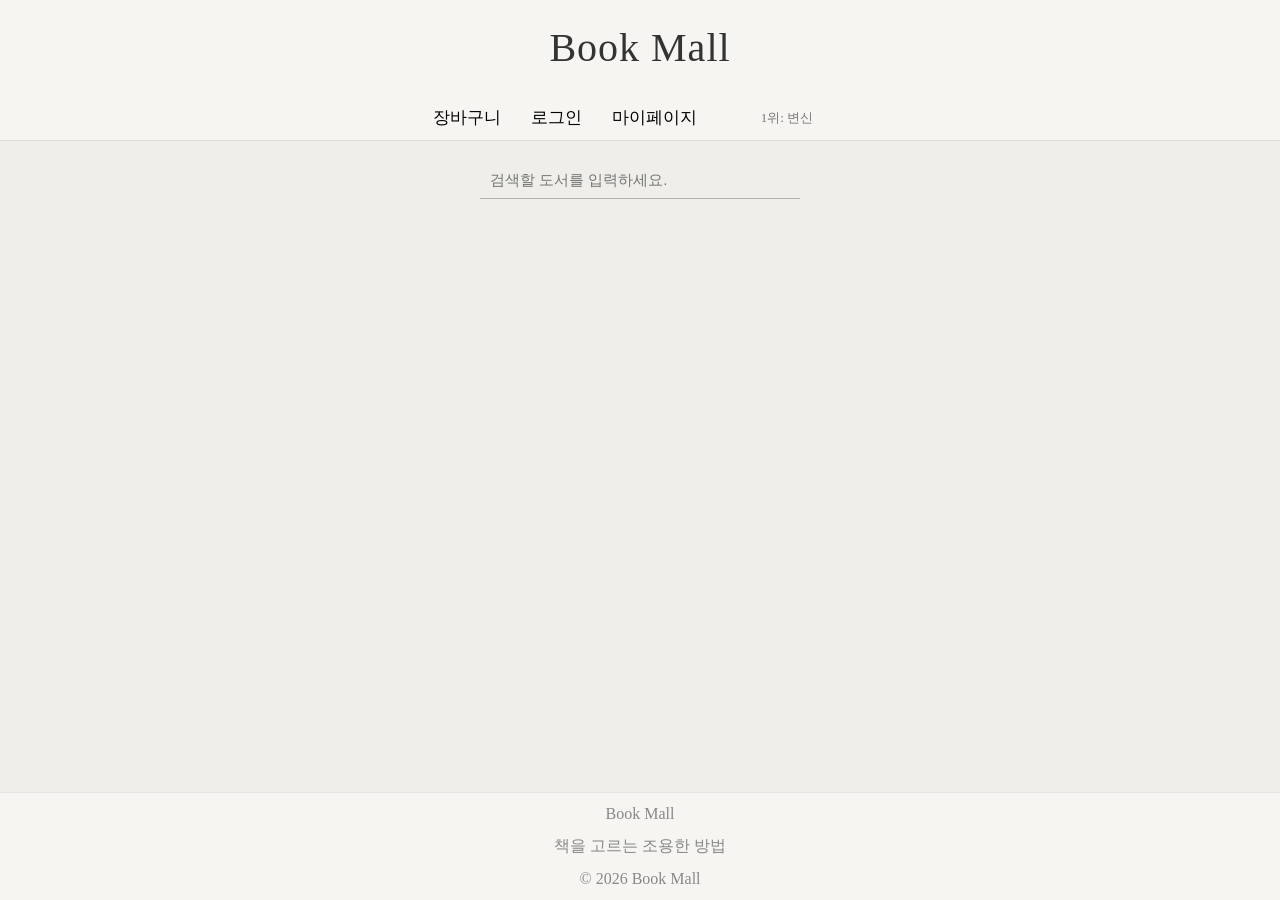
==== html/index.html @ 762de9e6 "add: 검색페이지 렌더링" ====
<!doctype html>
<html lang="ko">
  <head>
    <meta charset="UTF-8" />
    <meta name="viewport" content="width=device-width, initial-scale=1.0" />
    <title>도서 쇼핑몰</title>
    <link rel="stylesheet" href="../css/common.css" />
    <link rel="stylesheet" href="../css/index.css" />
  </head>
  <body>
    <header>
      <a href="index.html">
        <h1 class="logo">Book Mall</h1>
      </a>
    </header>
    <nav>
      <ul>
        <li><a href="#">장바구니</a></li>
        <li><a href="#">로그인</a></li>
        <li><a href="#">마이페이지</a></li>
        <li id="bookRank">1위: 데미안</li>
      </ul>
    </nav>
    <div class="search">
      <input
        type="text"
        id="searchBar"
        placeholder="검색할 도서를 입력하세요."
      />
    </div>
    <main id="main"></main>
    <footer>
      <p class="footer-logo">Book Mall</p>
      <p class="footer-desc">책을 고르는 조용한 방법</p>
      <p class="footer-copyright">© 2026 Book Mall</p>
    </footer>
  </body>
  <script src="../js/common.js"></script>
  <script src="../js/index.js"></script>
</html>
---- css/common.css ----
/* reset.css */
html,
body,
div,
span,
applet,
object,
iframe,
h1,
h2,
h3,
h4,
h5,
h6,
p,
blockquote,
pre,
a,
abbr,
acronym,
address,
big,
cite,
code,
del,
dfn,
em,
img,
ins,
kbd,
q,
s,
samp,
small,
strike,
strong,
sub,
sup,
tt,
var,
b,
u,
i,
center,
dl,
dt,
dd,
ol,
ul,
li,
fieldset,
form,
label,
legend,
table,
caption,
tbody,
tfoot,
thead,
tr,
th,
td,
article,
aside,
canvas,
details,
embed,
figure,
figcaption,
footer,
header,
hgroup,
menu,
nav,
output,
ruby,
section,
summary,
time,
mark,
audio,
video {
  margin: 0;
  padding: 0;
  border: 0;
  font-size: 100%;
  font: inherit;
  vertical-align: baseline;
}
/* HTML5 display-role reset for older browsers */
article,
aside,
details,
figcaption,
figure,
footer,
header,
hgroup,
menu,
nav,
section {
  display: block;
}
body {
  line-height: 1;
}
ol,
ul {
  list-style: none;
}
blockquote,
q {
  quotes: none;
}
blockquote:before,
blockquote:after,
q:before,
q:after {
  content: '';
  content: none;
}
table {
  border-collapse: collapse;
  border-spacing: 0;
}

body {
  background: #efeee9;
  font-family: 'Georgia', serif;
  margin: 0;
  min-height: 100vh;
  display: flex;
  flex-direction: column;
  line-height: 1.4;
}

header {
  text-align: center;
  padding: 20px 0;
  background: #f6f5f2;
  box-shadow: 0 1px 4px rgba(0, 0, 0, 0.03);
  letter-spacing: 1px;
}

main {
  flex: 1;
}

a {
  text-decoration: none;
  color: black;
}

.logo {
  font-size: 40px;
  font-weight: 500;
  letter-spacing: 1px;
  color: #333;
}

nav {
  background: #f6f5f2;
  padding: 10px 0;
  border-bottom: 1px solid #ddd;
}

nav ul {
  display: flex;
  justify-content: center;
  gap: 30px;
  align-items: center;
}

#bookRank {
  min-width: 120px;
  text-align: center;
  white-space: nowrap;
  font-size: 13px;
  color: #777;
}

nav a {
  font-size: 17px;
}

nav a:hover {
  color: #111;
  transition: 0.2s;
}

footer {
  display: flex;
  justify-content: center;
  align-items: center;
  flex-direction: column;
  gap: 10px;
  background: #f6f5f2;
  border-top: 1px solid #e5e5e5;
  padding: 10px 0;
  color: rgb(136, 136, 136);
}
---- css/index.css ----
.search {
  display: flex;
  justify-content: center;
  align-items: center;
  padding: 10px 0;
  margin-top: 10px;
}

.search input {
  padding: 10px;
  width: 300px;
  font-size: 15px;
  border: none;
  border-bottom: 1px solid rgb(177, 177, 177);
  background-color: transparent;
  outline: none;
}

#main {
  display: flex;
  justify-content: center;
  align-items: center;
  flex-direction: column;
  padding: 20px;
  margin: auto;
}

.card {
  width: 200px;
  height: 200px;
  padding: 15px;
  border: 1px solid #ddd;
  text-align: center;
  background: white;
  border-radius: 6px;
  position: relative;
  bottom: 20px;
}
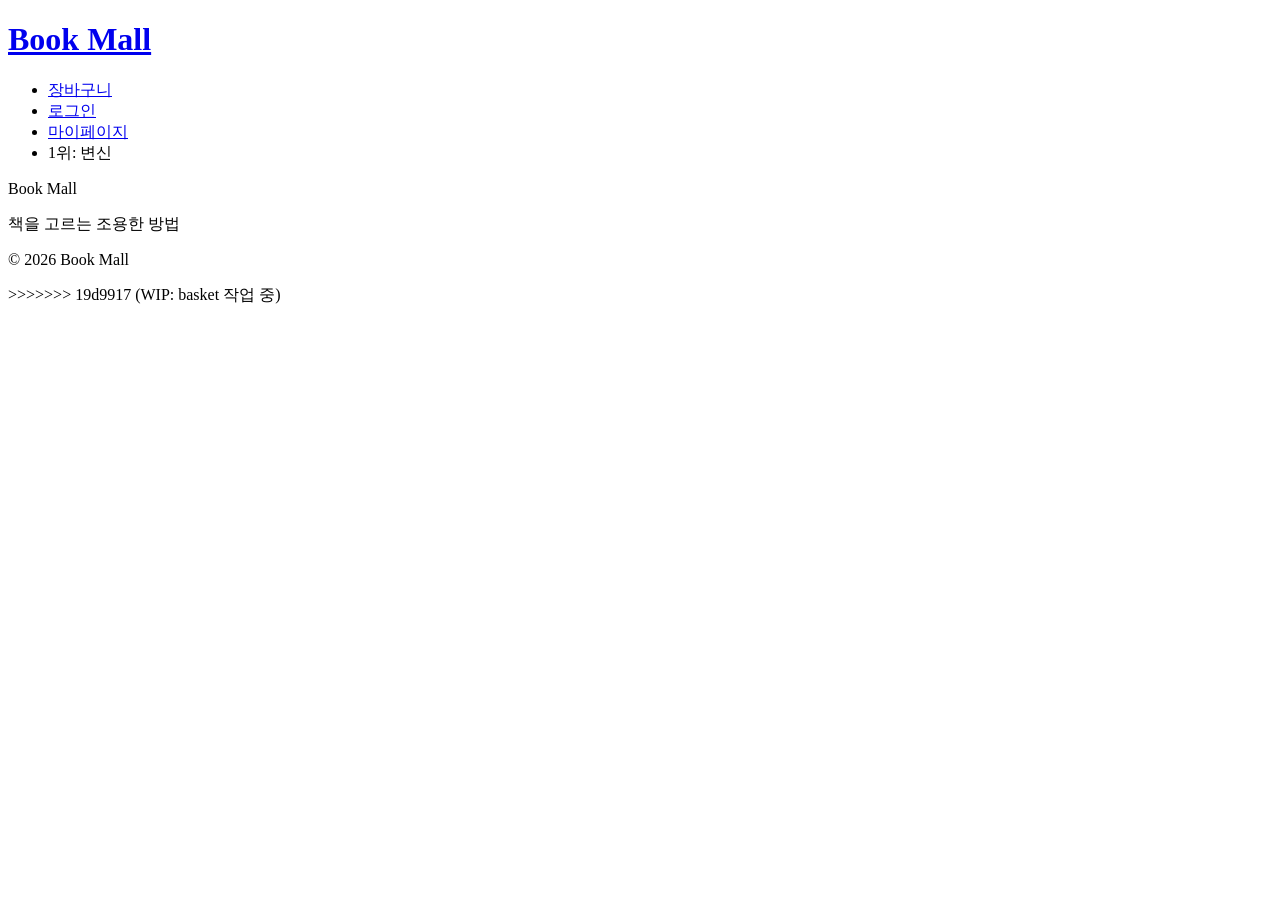
==== commit 3cdc2c8a: "WIP: basket 작업 중" ====
--- a/html/index.html
+++ b/html/index.html
@@ -4,8 +4,6 @@
     <meta charset="UTF-8" />
     <meta name="viewport" content="width=device-width, initial-scale=1.0" />
     <title>도서 쇼핑몰</title>
-    <link rel="stylesheet" href="../css/common.css" />
-    <link rel="stylesheet" href="../css/index.css" />
   </head>
   <body>
     <header>
@@ -15,20 +13,13 @@
     </header>
     <nav>
       <ul>
-        <li><a href="#">장바구니</a></li>
+        <li><a href="../html/basket.html">장바구니</a></li>
         <li><a href="#">로그인</a></li>
         <li><a href="#">마이페이지</a></li>
         <li id="bookRank">1위: 데미안</li>
       </ul>
     </nav>
-    <div class="search">
-      <input
-        type="text"
-        id="searchBar"
-        placeholder="검색할 도서를 입력하세요."
-      />
-    </div>
-    <main id="main"></main>
+    <main></main>
     <footer>
       <p class="footer-logo">Book Mall</p>
       <p class="footer-desc">책을 고르는 조용한 방법</p>
@@ -36,5 +27,5 @@
     </footer>
   </body>
   <script src="../js/common.js"></script>
-  <script src="../js/index.js"></script>
+  >>>>>>> 19d9917 (WIP: basket 작업 중)
 </html>
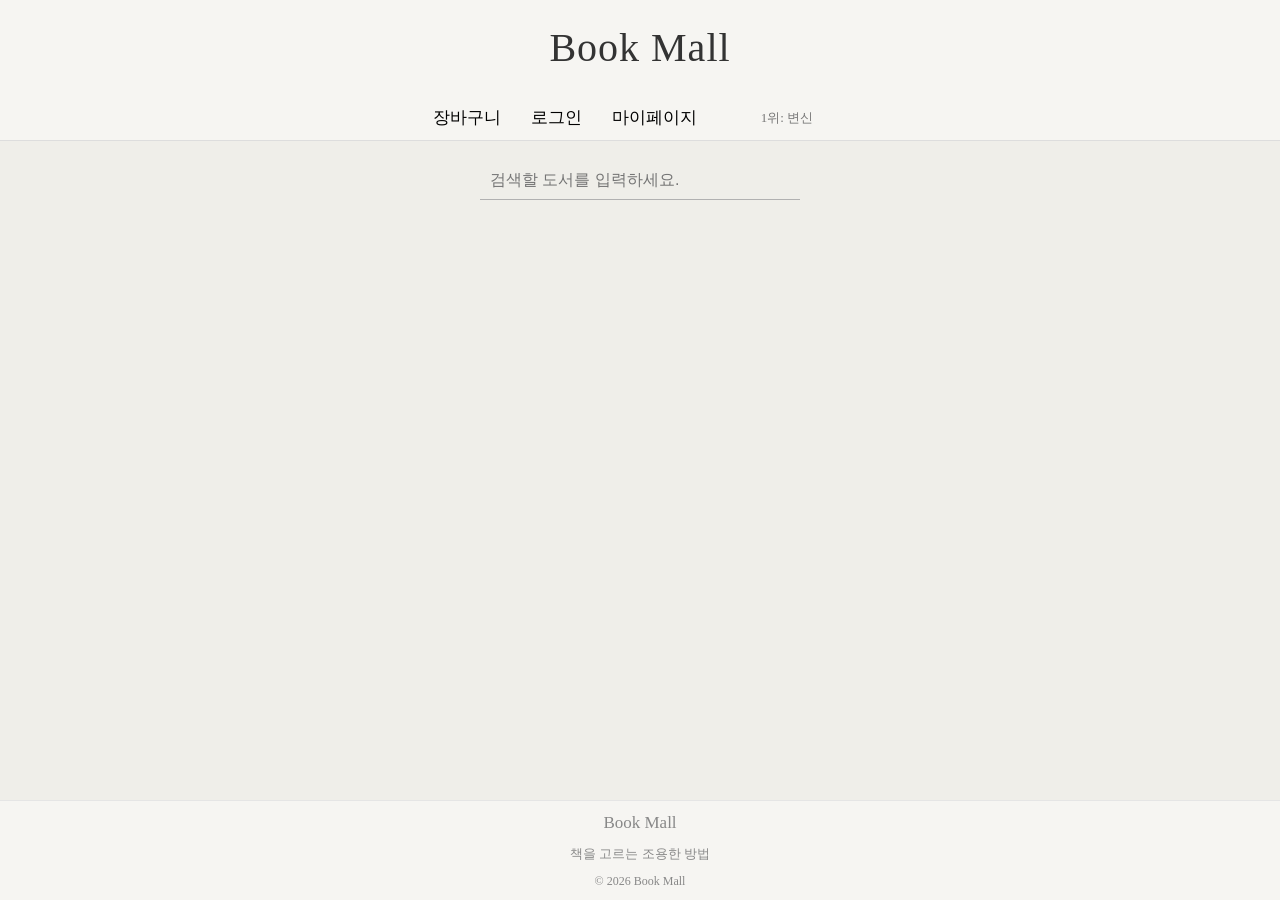
==== commit 4ea0d20a: "Merge branch 'landing'" ====
--- a/html/index.html
+++ b/html/index.html
@@ -1,9 +1,11 @@
-<!doctype html>
+<!DOCTYPE html>
 <html lang="ko">
   <head>
     <meta charset="UTF-8" />
     <meta name="viewport" content="width=device-width, initial-scale=1.0" />
     <title>도서 쇼핑몰</title>
+    <link rel="stylesheet" href="../css/common.css" />
+    <link rel="stylesheet" href="../css/index.css" />
   </head>
   <body>
     <header>
@@ -13,13 +15,20 @@
     </header>
     <nav>
       <ul>
-        <li><a href="../html/basket.html">장바구니</a></li>
+        <li><a href="#">장바구니</a></li>
         <li><a href="#">로그인</a></li>
         <li><a href="#">마이페이지</a></li>
         <li id="bookRank">1위: 데미안</li>
       </ul>
     </nav>
-    <main></main>
+    <div class="search">
+      <input
+        type="text"
+        id="searchBar"
+        placeholder="검색할 도서를 입력하세요."
+      />
+    </div>
+    <main id="main"></main>
     <footer>
       <p class="footer-logo">Book Mall</p>
       <p class="footer-desc">책을 고르는 조용한 방법</p>
@@ -27,5 +36,5 @@
     </footer>
   </body>
   <script src="../js/common.js"></script>
-  >>>>>>> 19d9917 (WIP: basket 작업 중)
+  <script src="../js/index.js"></script>
 </html>
--- a/css/common.css
+++ b/css/common.css
@@ -0,0 +1,213 @@
+/* reset.css */
+html,
+body,
+div,
+span,
+applet,
+object,
+iframe,
+h1,
+h2,
+h3,
+h4,
+h5,
+h6,
+p,
+blockquote,
+pre,
+a,
+abbr,
+acronym,
+address,
+big,
+cite,
+code,
+del,
+dfn,
+em,
+img,
+ins,
+kbd,
+q,
+s,
+samp,
+small,
+strike,
+strong,
+sub,
+sup,
+tt,
+var,
+b,
+u,
+i,
+center,
+dl,
+dt,
+dd,
+ol,
+ul,
+li,
+fieldset,
+form,
+label,
+legend,
+table,
+caption,
+tbody,
+tfoot,
+thead,
+tr,
+th,
+td,
+article,
+aside,
+canvas,
+details,
+embed,
+figure,
+figcaption,
+footer,
+header,
+hgroup,
+menu,
+nav,
+output,
+ruby,
+section,
+summary,
+time,
+mark,
+audio,
+video {
+  margin: 0;
+  padding: 0;
+  border: 0;
+  font-size: 100%;
+  font: inherit;
+  vertical-align: baseline;
+}
+/* HTML5 display-role reset for older browsers */
+article,
+aside,
+details,
+figcaption,
+figure,
+footer,
+header,
+hgroup,
+menu,
+nav,
+section {
+  display: block;
+}
+body {
+  line-height: 1;
+}
+ol,
+ul {
+  list-style: none;
+}
+blockquote,
+q {
+  quotes: none;
+}
+blockquote:before,
+blockquote:after,
+q:before,
+q:after {
+  content: '';
+  content: none;
+}
+table {
+  border-collapse: collapse;
+  border-spacing: 0;
+}
+
+body {
+  background: #efeee9;
+  font-family: 'Georgia', serif;
+  margin: 0;
+  min-height: 100vh;
+  display: flex;
+  flex-direction: column;
+  line-height: 1.4;
+}
+
+header {
+  text-align: center;
+  padding: 20px 0;
+  background: #f6f5f2;
+  box-shadow: 0 1px 4px rgba(0, 0, 0, 0.03);
+  letter-spacing: 1px;
+}
+
+main {
+  flex: 1;
+}
+
+a {
+  text-decoration: none;
+  color: black;
+}
+
+.logo {
+  font-size: 40px;
+  font-weight: 500;
+  letter-spacing: 1px;
+  color: #333;
+}
+
+nav {
+  background: #f6f5f2;
+  padding: 10px 0;
+  border-bottom: 1px solid #ddd;
+}
+
+nav ul {
+  display: flex;
+  justify-content: center;
+  gap: 30px;
+  align-items: center;
+}
+
+#bookRank {
+  min-width: 120px;
+  text-align: center;
+  white-space: nowrap;
+  font-size: 13px;
+  color: #777;
+}
+
+nav a {
+  font-size: 17px;
+}
+
+nav a:hover {
+  color: #111;
+  transition: 0.2s;
+}
+
+footer {
+  display: flex;
+  justify-content: center;
+  align-items: center;
+  flex-direction: column;
+  gap: 10px;
+  background: #f6f5f2;
+  border-top: 1px solid #e5e5e5;
+  padding: 10px 0;
+  color: rgb(136, 136, 136);
+}
+
+.footer-logo {
+  font-size: 17px;
+}
+
+.footer-desc {
+  font-size: 13px;
+}
+
+.footer-copyright {
+  font-size: 12px;
+}
--- a/css/index.css
+++ b/css/index.css
@@ -0,0 +1,66 @@
+
+
+.search {
+  display: flex;
+  justify-content: center;
+  align-items: center;
+  padding: 10px 0;
+  margin-top: 10px;
+}
+
+.search input {
+  padding: 10px;
+  width: 300px;
+  font-size: 16px;
+  border: none;
+  border-bottom: 1px solid rgb(177, 177, 177);
+  background-color: transparent;
+  outline: none;
+}
+
+#main {
+  display: grid;
+  grid-template-columns: repeat(3, 200px);
+  gap: 20px;
+  justify-content: center;
+  padding: 20px;
+}
+
+.card {
+  width: 200px;
+  height: 220px;
+
+  display: flex;
+  flex-direction: column;
+  justify-content: center;
+  align-items: center;
+  gap: 12px;
+
+  border: 1px solid #eee;
+  border-radius: 15px;
+
+  text-decoration: none;
+  color: #333;
+  background: white;
+
+  box-shadow: 0 4px 12px rgba(0,0,0,0.08);
+
+  transition: 0.3s;
+}
+
+.card:hover {
+  transform: translateY(-8px);
+  box-shadow: 0 10px 20px rgba(0,0,0,0.15);
+}
+
+.card h3 {
+  font-size: 18px;
+  margin: 0;
+  text-align: center;
+}
+
+.card p {
+  font-size: 14px;
+  color: #777;
+  margin: 0;
+}
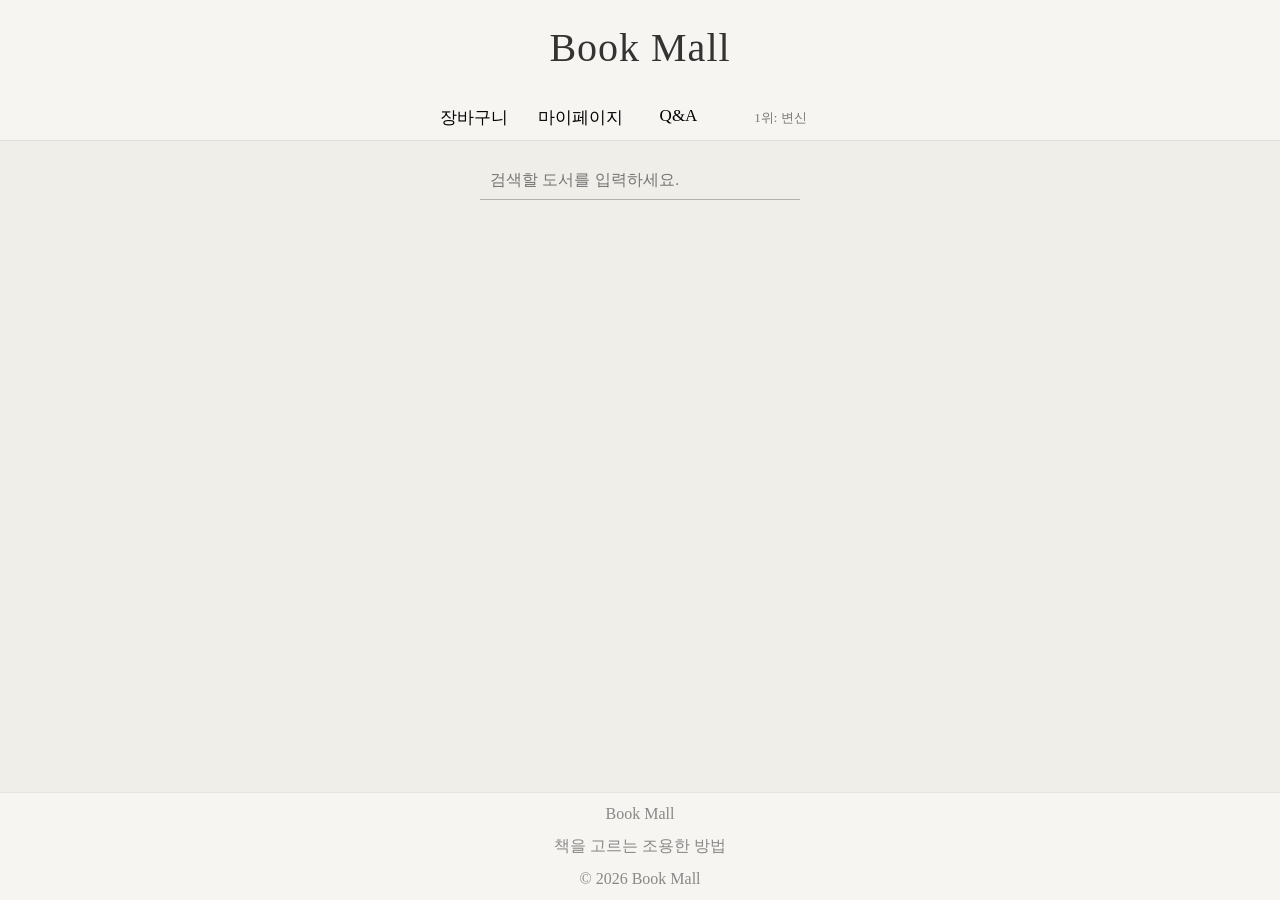
==== commit 7fd75903: "feat: 메인페이지 nav 수정" ====
--- a/html/index.html
+++ b/html/index.html
@@ -16,8 +16,8 @@
     <nav>
       <ul>
         <li><a href="#">장바구니</a></li>
-        <li><a href="#">로그인</a></li>
         <li><a href="#">마이페이지</a></li>
+        <li><a class="nav-qna" href="./qna.html">Q&A</a></li>
         <li id="bookRank">1위: 데미안</li>
       </ul>
     </nav>
--- a/css/common.css
+++ b/css/common.css
@@ -171,6 +171,12 @@
   align-items: center;
 }
 
+.nav-qna {
+  position: relative;
+  bottom: 2px;
+  left: 7px;
+}
+
 #bookRank {
   min-width: 120px;
   text-align: center;
@@ -199,15 +205,3 @@
   padding: 10px 0;
   color: rgb(136, 136, 136);
 }
-
-.footer-logo {
-  font-size: 17px;
-}
-
-.footer-desc {
-  font-size: 13px;
-}
-
-.footer-copyright {
-  font-size: 12px;
-}
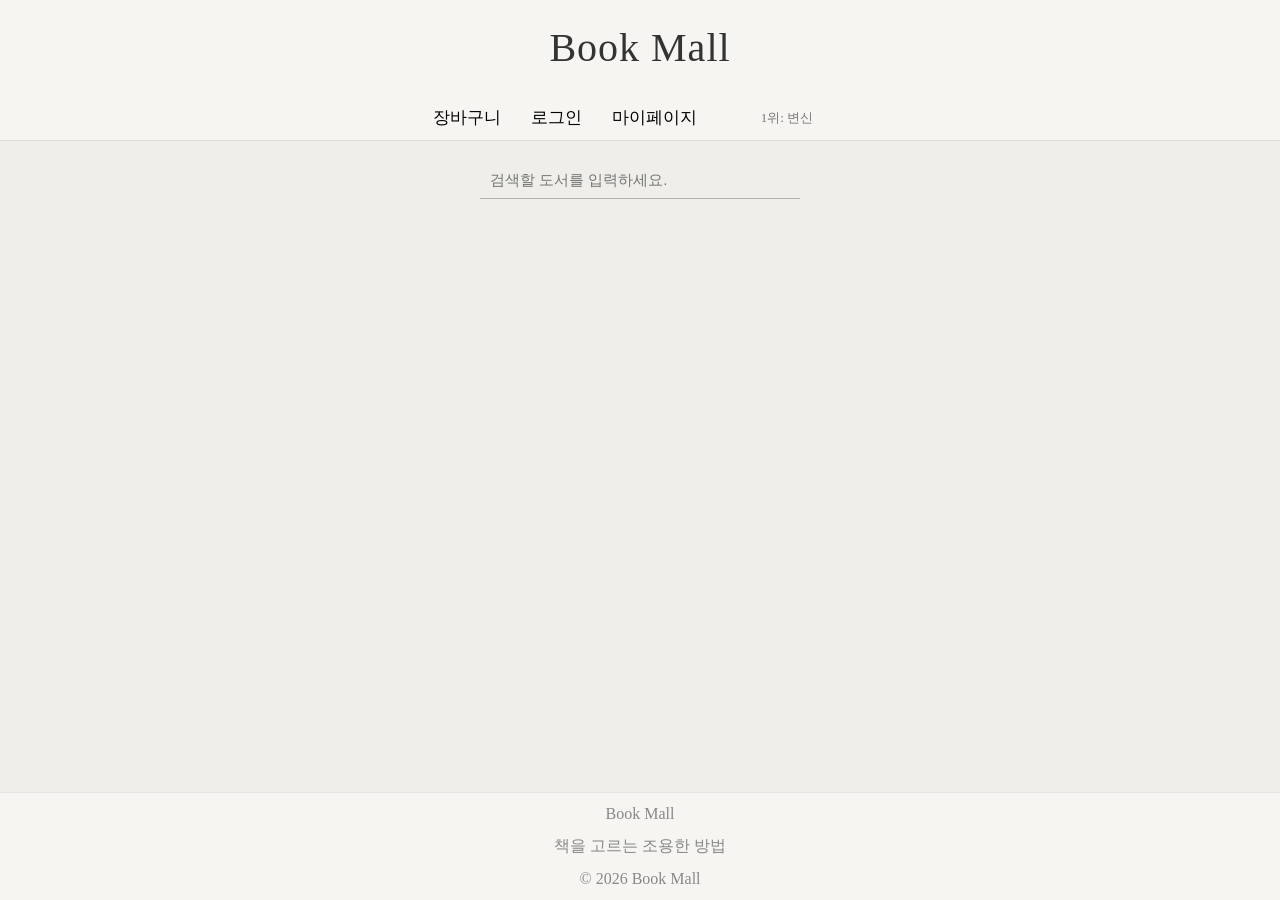
==== commit 054a9c45: "WIP: basket 작업 중" ====
--- a/html/index.html
+++ b/html/index.html
@@ -1,4 +1,4 @@
-<!DOCTYPE html>
+<!doctype html>
 <html lang="ko">
   <head>
     <meta charset="UTF-8" />
@@ -15,9 +15,9 @@
     </header>
     <nav>
       <ul>
-        <li><a href="#">장바구니</a></li>
+        <li><a href="../html/basket.html">장바구니</a></li>
+        <li><a href="#">로그인</a></li>
         <li><a href="#">마이페이지</a></li>
-        <li><a class="nav-qna" href="./qna.html">Q&A</a></li>
         <li id="bookRank">1위: 데미안</li>
       </ul>
     </nav>
--- a/css/index.css
+++ b/css/index.css
@@ -1,5 +1,3 @@
-
-
 .search {
   display: flex;
   justify-content: center;
@@ -11,7 +9,7 @@
 .search input {
   padding: 10px;
   width: 300px;
-  font-size: 16px;
+  font-size: 15px;
   border: none;
   border-bottom: 1px solid rgb(177, 177, 177);
   background-color: transparent;
@@ -19,48 +17,23 @@
 }
 
 #main {
-  display: grid;
-  grid-template-columns: repeat(3, 200px);
-  gap: 20px;
+  display: flex;
   justify-content: center;
+  align-items: center;
+  flex-direction: column;
   padding: 20px;
+  margin: auto;
 }
 
 .card {
+  display: block;
   width: 200px;
-  height: 220px;
-
-  display: flex;
-  flex-direction: column;
-  justify-content: center;
-  align-items: center;
-  gap: 12px;
-
-  border: 1px solid #eee;
-  border-radius: 15px;
-
+  height: 200px;
+  padding: 15px;
+  border: 1px solid #ddd;
+  text-align: center;
+  background: white;
+  border-radius: 6px;
   text-decoration: none;
-  color: #333;
-  background: white;
-
-  box-shadow: 0 4px 12px rgba(0,0,0,0.08);
-
-  transition: 0.3s;
+  color: black;
 }
-
-.card:hover {
-  transform: translateY(-8px);
-  box-shadow: 0 10px 20px rgba(0,0,0,0.15);
-}
-
-.card h3 {
-  font-size: 18px;
-  margin: 0;
-  text-align: center;
-}
-
-.card p {
-  font-size: 14px;
-  color: #777;
-  margin: 0;
-}
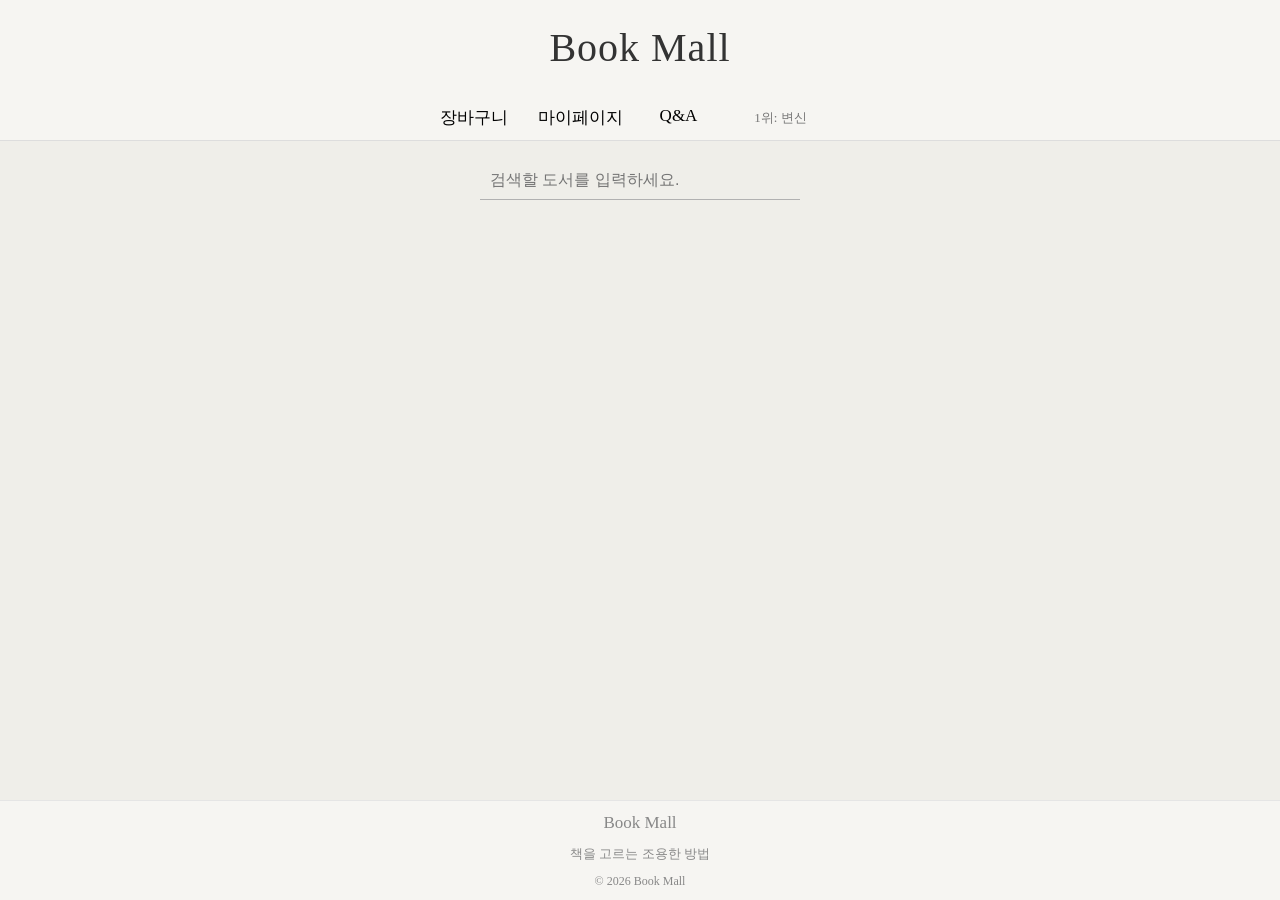
==== commit 58472f46: "WIP: basket 작업 중" ====
--- a/html/index.html
+++ b/html/index.html
@@ -16,8 +16,8 @@
     <nav>
       <ul>
         <li><a href="../html/basket.html">장바구니</a></li>
-        <li><a href="#">로그인</a></li>
         <li><a href="#">마이페이지</a></li>
+        <li><a class="nav-qna" href="./qna.html">Q&A</a></li>
         <li id="bookRank">1위: 데미안</li>
       </ul>
     </nav>
--- a/css/common.css
+++ b/css/common.css
@@ -205,3 +205,15 @@
   padding: 10px 0;
   color: rgb(136, 136, 136);
 }
+
+.footer-logo {
+  font-size: 17px;
+}
+
+.footer-desc {
+  font-size: 13px;
+}
+
+.footer-copyright {
+  font-size: 12px;
+}
--- a/css/index.css
+++ b/css/index.css
@@ -1,3 +1,5 @@
+
+
 .search {
   display: flex;
   justify-content: center;
@@ -9,7 +11,7 @@
 .search input {
   padding: 10px;
   width: 300px;
-  font-size: 15px;
+  font-size: 16px;
   border: none;
   border-bottom: 1px solid rgb(177, 177, 177);
   background-color: transparent;
@@ -17,23 +19,48 @@
 }
 
 #main {
-  display: flex;
+  display: grid;
+  grid-template-columns: repeat(3, 200px);
+  gap: 20px;
   justify-content: center;
-  align-items: center;
-  flex-direction: column;
   padding: 20px;
-  margin: auto;
 }
 
 .card {
-  display: block;
   width: 200px;
-  height: 200px;
-  padding: 15px;
-  border: 1px solid #ddd;
+  height: 220px;
+
+  display: flex;
+  flex-direction: column;
+  justify-content: center;
+  align-items: center;
+  gap: 12px;
+
+  border: 1px solid #eee;
+  border-radius: 15px;
+
+  text-decoration: none;
+  color: #333;
+  background: white;
+
+  box-shadow: 0 4px 12px rgba(0,0,0,0.08);
+
+  transition: 0.3s;
+}
+
+.card:hover {
+  transform: translateY(-8px);
+  box-shadow: 0 10px 20px rgba(0,0,0,0.15);
+}
+
+.card h3 {
+  font-size: 18px;
+  margin: 0;
   text-align: center;
-  background: white;
-  border-radius: 6px;
-  text-decoration: none;
-  color: black;
 }
+
+.card p {
+  font-size: 14px;
+  color: #777;
+  margin: 0;
+}
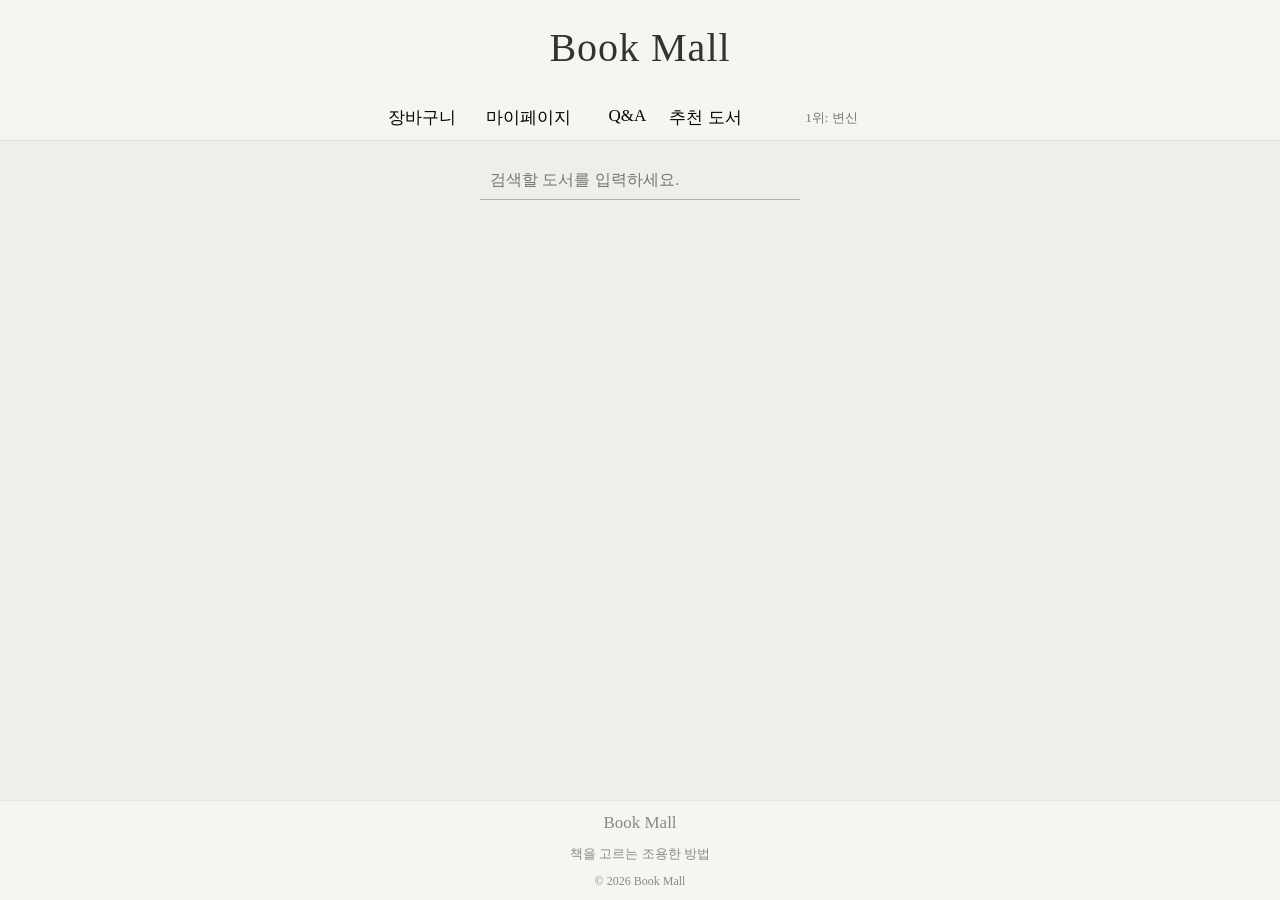
==== commit 2fbe82fb: "nav 항목 하나 추가 및 monthbook 수정" ====
--- a/html/index.html
+++ b/html/index.html
@@ -16,8 +16,9 @@
     <nav>
       <ul>
         <li><a href="../html/basket.html">장바구니</a></li>
-        <li><a href="#">마이페이지</a></li>
+        <li><a href="../html/myPage.html">마이페이지</a></li>
         <li><a class="nav-qna" href="./qna.html">Q&A</a></li>
+        <li><a href="./monthbook.html">추천 도서</a></li>
         <li id="bookRank">1위: 데미안</li>
       </ul>
     </nav>
